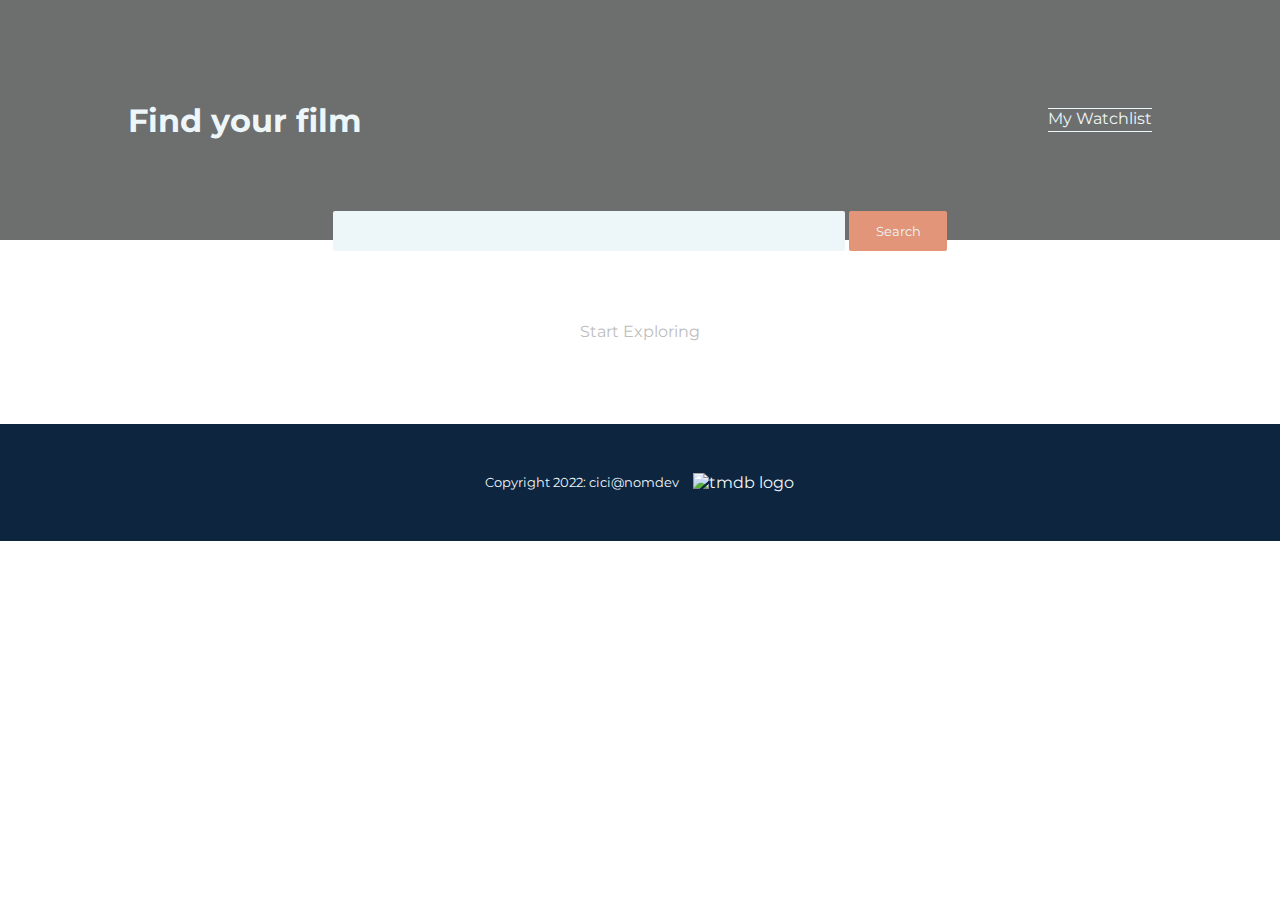
==== index.html @ 3c2e47fb "Initial" ====
<!DOCTYPE html>
<html lang="en">

<head>
    <title>Movie Check List</title>
    <meta name="description" content="A website to add movies in watchlist">
    <link rel="shortcut icon" href="./img/movies.ico">
    <meta name="viewport" content="width=device-width, initial-scale=1">
    <link rel="stylesheet" href="./css/index.css">
    <link rel="preconnect" href="https://fonts.googleapis.com">
    <link rel="preconnect" href="https://fonts.gstatic.com" crossorigin>
    <link href="https://fonts.googleapis.com/css2?family=Montserrat:wght@300;400;500&display=swap" rel="stylesheet">
</head>

<body>
    <main>
        <header class="d-flex">
            <h1><a href="./index.html">Find your film</a></h1>
            <a href="./watchlist.html">My Watchlist</a>
            <form id="form-search">
                <input type="text" id="search">
                <button type="submit" id="submit-btn">Search</button>
            </form>
        </header>
        <div class="container d-flex" id="movie-section">
            <p class="start-text" id="text-start">Start Exploring</p>
        </div>
    </main>
    <footer class="d-flex">
        <p>Copyright 2022: cici@nomdev</p>
        <a href="https://www.themoviedb.org"><img src="https://www.themoviedb.org/assets/2/v4/logos/v2/blue_short-8e7b30f73a4020692ccca9c88bafe5dcb6f8a62a4c6bc55cd9ba82bb2cd95f6c.svg"
            alt="tmdb logo"></a>
    </footer>
    <script src="./js/index.js" type="module"></script>
</body>

</html>
---- css/index.css ----
* {
    box-sizing: border-box;
}

/*TYpoGRAfy*/

body {
    font-family: 'Montserrat', sans-serif;
    text-align: center;
    margin: 0;
    font-weight: 400;
}

header {
    background: url("https://www.themoviedb.org/t/p/w1920_and_h600_multi_faces_filter(duotone,032541,01b4e4)/6LfVuZBiOOCtqch5Ukspjb9y0EB.jpg");
    background-repeat: no-repeat;
    background-size: cover;
    background-position: center;
    background-blend-mode: darken;
    height: 11em;
    padding: 0 2em;
    background-color: #222424a9;
    position: relative;
    color: #edf6f9;
}

header form {
    position: absolute;
    bottom: -.7em;
    left: 0;
    right: 0;
}

main p{
    line-height: 1.5rem;
}

.start-text{
    align-self: center;
    color: rgb(190, 189, 189);
    font-size: 1em;
}

.container {
    padding: 2em;
    text-align: left;
}

.movie-container.d-flex {
    padding: .5em 0;
}


.movie-container.d-flex img {
    border-radius: 2px 2px 0 0;
    width: 100%;
    height: 20em;
    object-position: top;
}

.movie-container.d-flex div {
    padding: 0 1em;
    background: #edf6f9;
    border-radius: 0 0 2px 2px;
}

.strong{
    font-weight: 500;
}

small{
    font-weight: 400;
    font-size: .7em;
}

a,
button {
    cursor: pointer;
}

a:focus,
a:hover {
    color: #edf6f9;
    border-top: 1px solid#e29578;
    border-bottom: 1px solid#e29578;
}

a {
    text-decoration: none;
    padding-bottom: .2em;
    border-top: 1px solid#edf6f9;
    border-bottom: 1px solid#edf6f9;
    color: #edf6f9;
}

button,
input {
    border: none;
    border-radius: 50%;
}

input, button[type=submit]{
    padding: 0 2em;
    height: 3em;
    border-radius: 2px;
}

button {
    font-family: inherit;
    color: #edf6f9;
    background: #e29578;

}

button:focus,
button:hover {
    background: #e4815e;
}

input {
    background: #edf6f9;
    width: 40%;
}

input:focus {
    outline: none;
}

img {
    max-width: 100%;
    min-height: 100%;
    height: auto;
    object-fit: cover;
}

.genre{
    margin-right: 2em;
}

footer {
    padding: 2em;
}

footer img,
footer p {
    padding: .5em;
}

footer img {
    width: 6em;
}

footer p {
    font-size: .8rem;
    color: #edf6f9;
}

footer a, h1 a{
    border: none;
    padding: 0;
}

footer a:focus,
footer a:hover,
h1 a:focus,
h1 a:hover {
    border: none;
}

@media screen AND (min-width:750px) {
    header {
        height: 15em;
        padding: 0 8em;
    }

    .container {
        padding: 4em 8em;
    }

    .movie-container.d-flex {
        padding: 1em 0;
    }

    .movie-container.d-flex img {
        border-radius: 2px 0 0 2px;
        width: 12.5em;
        height: auto;
    }
    
    .movie-container.d-flex div {
        border-radius: 0 2px 2px 0;
    }

    .w-100{
        width: 100%;
    }
    
    .w-80{
        width: 80%;
    }
}

/*LAyout*/

.d-flex {
    display: flex;
}

header.d-flex,
footer.d-flex {
    align-items: center;
}

header.d-flex {
    justify-content: space-between;
}

.container.d-flex {
    flex-direction: column;
}

.movie-container.d-flex {
    flex-direction: column;
}

footer.d-flex {
    justify-content: center;
}

footer {
    background: #0d253f;
}

@media screen AND (min-width:750px) {
    .movie-container.d-flex {
        flex-direction: row;
        justify-content: space-between;
    }
}
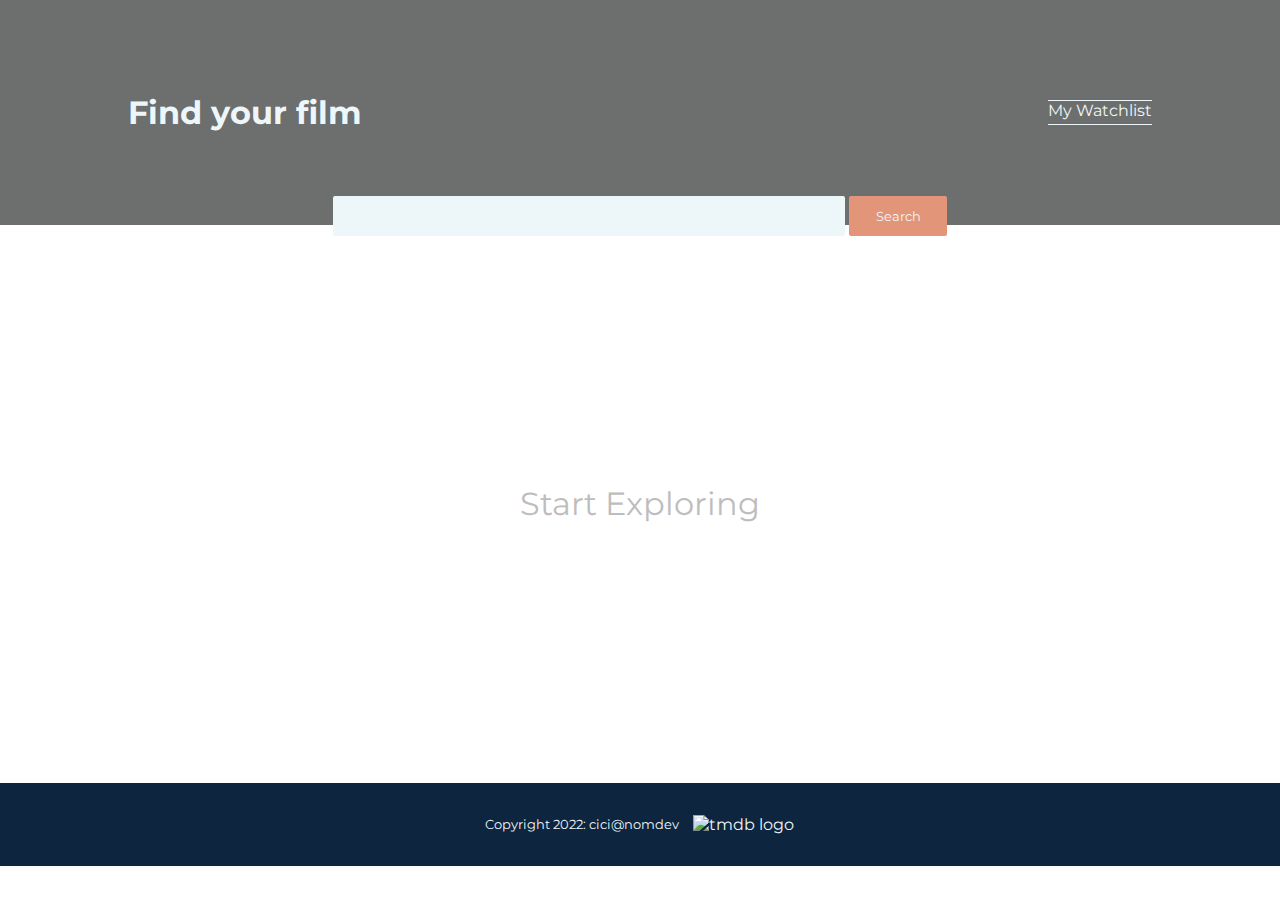
==== commit 19cc3b84: "Bug Fixed" ====
--- a/index.html
+++ b/index.html
@@ -2,7 +2,7 @@
 <html lang="en">
 
 <head>
-    <title>Movie Check List</title>
+    <title>Movies Watchlist</title>
     <meta name="description" content="A website to add movies in watchlist">
     <link rel="shortcut icon" href="./img/movies.ico">
     <meta name="viewport" content="width=device-width, initial-scale=1">
--- a/css/index.css
+++ b/css/index.css
@@ -22,6 +22,11 @@
     background-color: #222424a9;
     position: relative;
     color: #edf6f9;
+    max-height: 25vh;
+}
+
+header h1{
+    font-size: 1.5rem;
 }
 
 header form {
@@ -38,12 +43,14 @@
 .start-text{
     align-self: center;
     color: rgb(190, 189, 189);
-    font-size: 1em;
+    font-size: 2em;
+    line-height: 3rem;
 }
 
 .container {
     padding: 2em;
     text-align: left;
+    min-height: 63vh;
 }
 
 .movie-container.d-flex {
@@ -112,6 +119,11 @@
 
 }
 
+.remove, .add{
+    height: 1.25em;
+    padding: 0 0.47em;
+}
+
 button:focus,
 button:hover {
     background: #e4815e;
@@ -139,11 +151,13 @@
 
 footer {
     padding: 2em;
+    min-height: 8vh;
 }
 
 footer img,
 footer p {
-    padding: .5em;
+    padding: 0 .5em;
+    margin: 0;
 }
 
 footer img {
@@ -167,14 +181,20 @@
     border: none;
 }
 
-@media screen AND (min-width:750px) {
+@media screen AND (min-width:650px) {
     header {
         height: 15em;
         padding: 0 8em;
     }
 
+    header h1{
+        font-size: 2rem;
+    }
+
     .container {
         padding: 4em 8em;
+        max-width: 1200px;
+        margin: 0 auto;
     }
 
     .movie-container.d-flex {
@@ -200,6 +220,18 @@
     }
 }
 
+@media (min-width:650px) AND (max-width:1299px){
+    .container {
+        min-height: 62vh;
+    }
+}
+
+@media (min-width:1300px){
+    .container {
+        min-height: 66.4vh;
+    }
+}
+
 /*LAyout*/
 
 .d-flex {
@@ -217,6 +249,7 @@
 
 .container.d-flex {
     flex-direction: column;
+    justify-content: center
 }
 
 .movie-container.d-flex {
@@ -231,7 +264,7 @@
     background: #0d253f;
 }
 
-@media screen AND (min-width:750px) {
+@media screen AND (min-width:650px) {
     .movie-container.d-flex {
         flex-direction: row;
         justify-content: space-between;
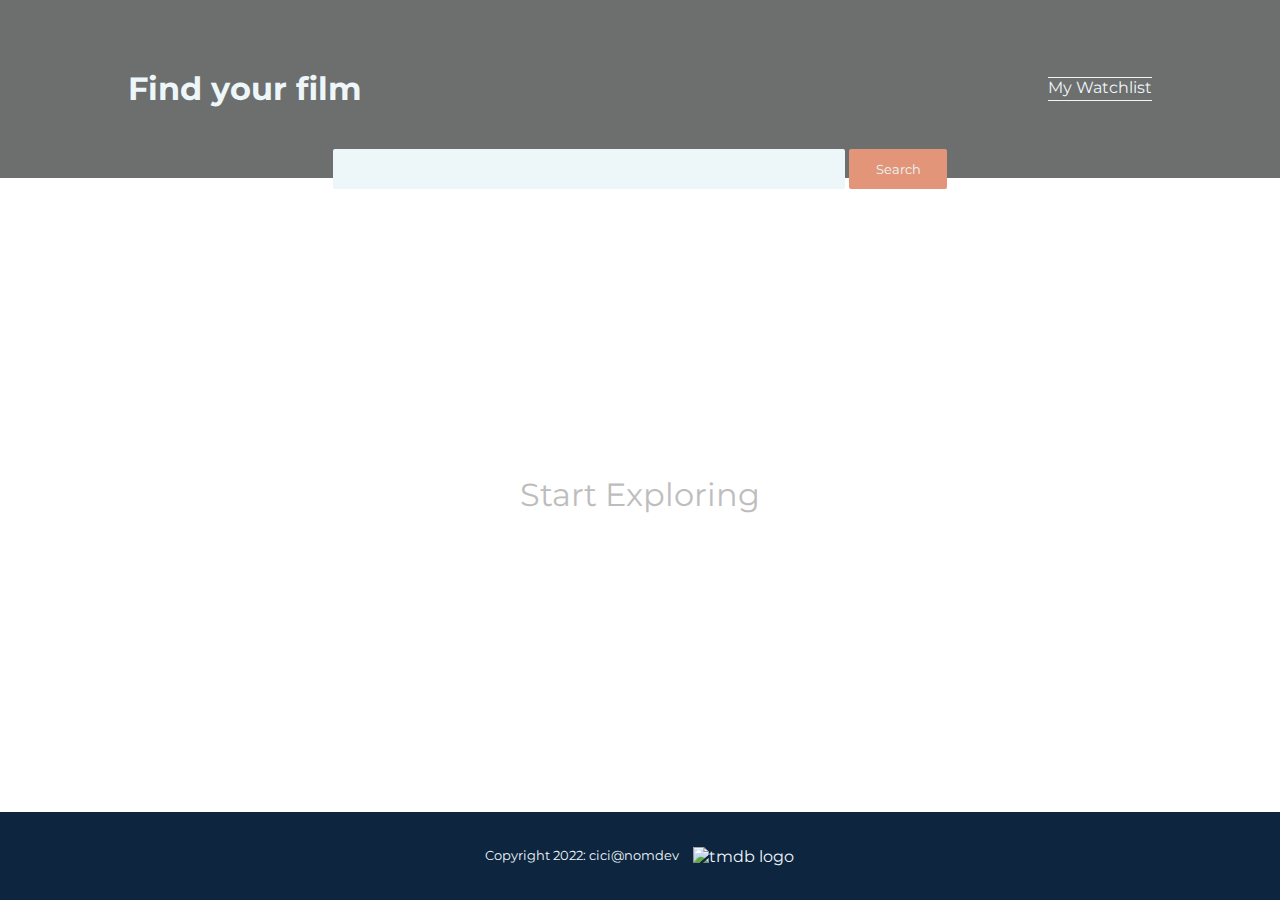
==== commit b09731e7: "Flex-grow" ====
--- a/index.html
+++ b/index.html
@@ -12,20 +12,18 @@
     <link href="https://fonts.googleapis.com/css2?family=Montserrat:wght@300;400;500&display=swap" rel="stylesheet">
 </head>
 
-<body>
-    <main>
-        <header class="d-flex">
-            <h1><a href="./index.html">Find your film</a></h1>
-            <a href="./watchlist.html">My Watchlist</a>
-            <form id="form-search">
-                <input type="text" id="search">
-                <button type="submit" id="submit-btn">Search</button>
-            </form>
-        </header>
-        <div class="container d-flex" id="movie-section">
-            <p class="start-text" id="text-start">Start Exploring</p>
-        </div>
-    </main>
+<body class="d-flex">
+    <header class="d-flex">
+        <h1><a href="./index.html">Find your film</a></h1>
+        <a href="./watchlist.html">My Watchlist</a>
+        <form id="form-search">
+            <input type="text" id="search">
+            <button type="submit" id="submit-btn">Search</button>
+        </form>
+    </header>
+    <div class="container d-flex" id="movie-section">
+        <p class="start-text" id="text-start">Start Exploring</p>
+    </div>
     <footer class="d-flex">
         <p>Copyright 2022: cici@nomdev</p>
         <a href="https://www.themoviedb.org"><img src="https://www.themoviedb.org/assets/2/v4/logos/v2/blue_short-8e7b30f73a4020692ccca9c88bafe5dcb6f8a62a4c6bc55cd9ba82bb2cd95f6c.svg"
--- a/css/index.css
+++ b/css/index.css
@@ -9,6 +9,7 @@
     text-align: center;
     margin: 0;
     font-weight: 400;
+    height: 100vh;
 }
 
 header {
@@ -17,12 +18,10 @@
     background-size: cover;
     background-position: center;
     background-blend-mode: darken;
-    height: 11em;
-    padding: 0 2em;
+    padding: 3em 2em;
     background-color: #222424a9;
     position: relative;
     color: #edf6f9;
-    max-height: 25vh;
 }
 
 header h1{
@@ -36,7 +35,7 @@
     right: 0;
 }
 
-main p{
+p{
     line-height: 1.5rem;
 }
 
@@ -50,7 +49,6 @@
 .container {
     padding: 2em;
     text-align: left;
-    min-height: 63vh;
 }
 
 .movie-container.d-flex {
@@ -151,7 +149,6 @@
 
 footer {
     padding: 2em;
-    min-height: 8vh;
 }
 
 footer img,
@@ -183,8 +180,7 @@
 
 @media screen AND (min-width:650px) {
     header {
-        height: 15em;
-        padding: 0 8em;
+        padding: 3em 8em;
     }
 
     header h1{
@@ -220,22 +216,15 @@
     }
 }
 
-@media (min-width:650px) AND (max-width:1299px){
-    .container {
-        min-height: 62vh;
-    }
-}
-
-@media (min-width:1300px){
-    .container {
-        min-height: 66.4vh;
-    }
-}
 
 /*LAyout*/
 
 .d-flex {
     display: flex;
+}
+
+body.d-flex{
+    flex-direction: column;
 }
 
 header.d-flex,
@@ -249,7 +238,8 @@
 
 .container.d-flex {
     flex-direction: column;
-    justify-content: center
+    justify-content: center;
+    flex-grow: 1;
 }
 
 .movie-container.d-flex {
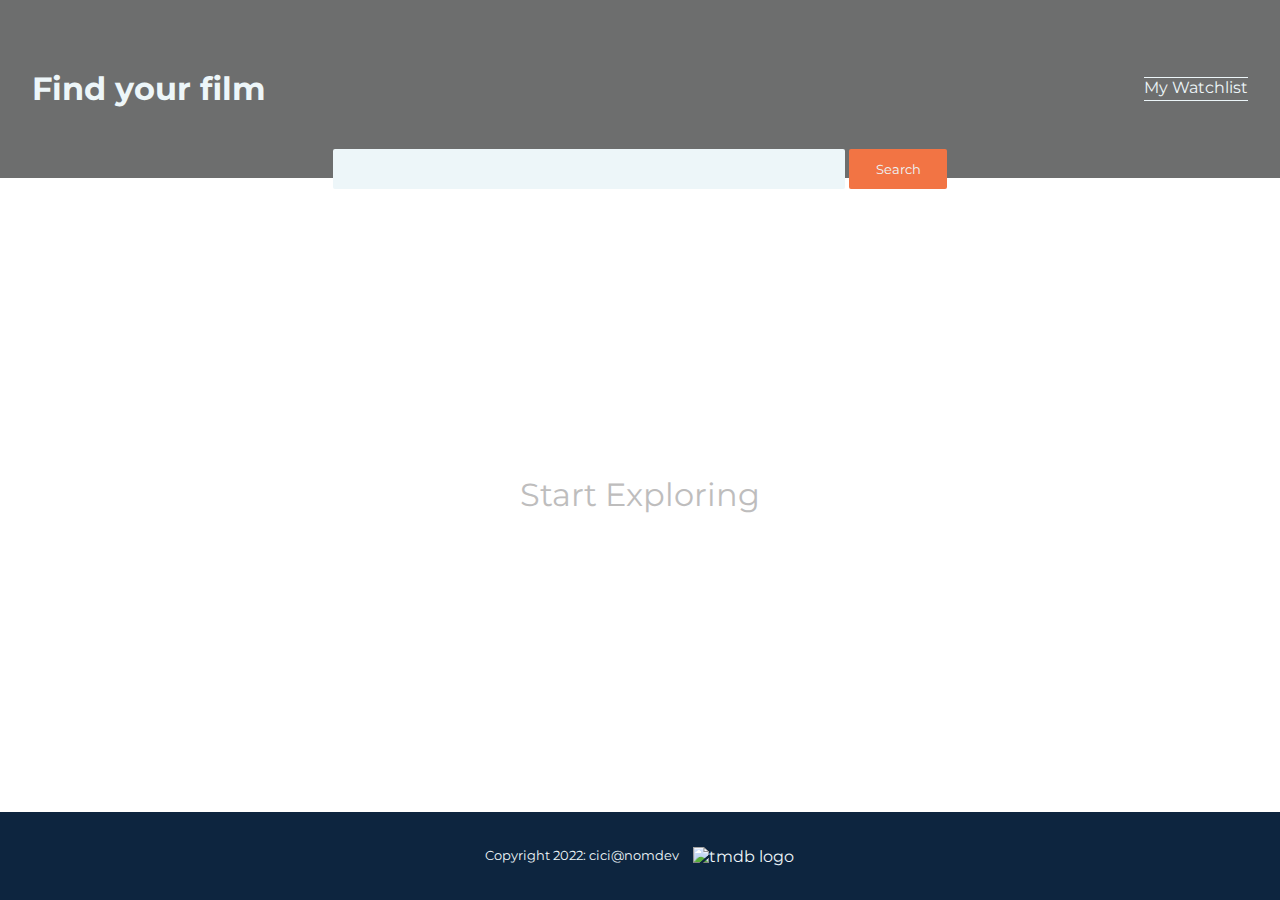
==== commit 73cb35ec: "Fix lighthub" ====
--- a/index.html
+++ b/index.html
@@ -17,7 +17,7 @@
         <h1><a href="./index.html">Find your film</a></h1>
         <a href="./watchlist.html">My Watchlist</a>
         <form id="form-search">
-            <input type="text" id="search">
+            <input type="text" id="search" aria-label="search-input">
             <button type="submit" id="submit-btn">Search</button>
         </form>
     </header>
--- a/css/index.css
+++ b/css/index.css
@@ -24,7 +24,7 @@
     color: #edf6f9;
 }
 
-header h1{
+header h1 {
     font-size: 1.5rem;
 }
 
@@ -35,11 +35,11 @@
     right: 0;
 }
 
-p{
+p {
     line-height: 1.5rem;
 }
 
-.start-text{
+.start-text {
     align-self: center;
     color: rgb(190, 189, 189);
     font-size: 2em;
@@ -60,20 +60,24 @@
     border-radius: 2px 2px 0 0;
     width: 100%;
     height: 20em;
-    object-position: top;
+    object-position: center;
 }
 
 .movie-container.d-flex div {
-    padding: 0 1em;
+    padding: 1em 2em;
     background: #edf6f9;
     border-radius: 0 0 2px 2px;
 }
 
-.strong{
+.action-whitelist {
+    display: inline-block;
+}
+
+.strong {
     font-weight: 500;
 }
 
-small{
+small {
     font-weight: 400;
     font-size: .7em;
 }
@@ -86,8 +90,8 @@
 a:focus,
 a:hover {
     color: #edf6f9;
-    border-top: 1px solid#e29578;
-    border-bottom: 1px solid#e29578;
+    border-top: 1px solid #f27444;
+    border-bottom: 1px solid #f27444;
 }
 
 a {
@@ -101,10 +105,10 @@
 button,
 input {
     border: none;
-    border-radius: 50%;
-}
-
-input, button[type=submit]{
+}
+
+input,
+button[type=submit] {
     padding: 0 2em;
     height: 3em;
     border-radius: 2px;
@@ -113,18 +117,33 @@
 button {
     font-family: inherit;
     color: #edf6f9;
-    background: #e29578;
-
-}
-
-.remove, .add{
-    height: 1.25em;
-    padding: 0 0.47em;
-}
+    background: #f27444;
+    border: none;
+    border-radius: 20px;
+}
+
+.remove, .add {
+    margin: 0;
+    padding: 0;
+    border: none;
+    border-radius: 50%;
+    background: #f27444;
+    width: 15px;
+    height: 15px;
+    transition: transform 2s;
+    color: #edf6f9;
+}
+
+
+.add:hover,
+.remove:hover {
+    transform: rotate(360deg);
+}
+
 
 button:focus,
 button:hover {
-    background: #e4815e;
+    background: #f27444;
 }
 
 input {
@@ -138,12 +157,12 @@
 
 img {
     max-width: 100%;
-    min-height: 100%;
+    max-height: 100%;
     height: auto;
     object-fit: cover;
 }
 
-.genre{
+.genre {
     margin-right: 2em;
 }
 
@@ -166,7 +185,8 @@
     color: #edf6f9;
 }
 
-footer a, h1 a{
+footer a,
+h1 a {
     border: none;
     padding: 0;
 }
@@ -179,11 +199,8 @@
 }
 
 @media screen AND (min-width:650px) {
-    header {
-        padding: 3em 8em;
-    }
-
-    header h1{
+
+    header h1 {
         font-size: 2rem;
     }
 
@@ -202,16 +219,16 @@
         width: 12.5em;
         height: auto;
     }
-    
+
     .movie-container.d-flex div {
         border-radius: 0 2px 2px 0;
     }
 
-    .w-100{
+    .w-100 {
         width: 100%;
     }
-    
-    .w-80{
+
+    .w-80 {
         width: 80%;
     }
 }
@@ -223,7 +240,7 @@
     display: flex;
 }
 
-body.d-flex{
+body.d-flex {
     flex-direction: column;
 }
 
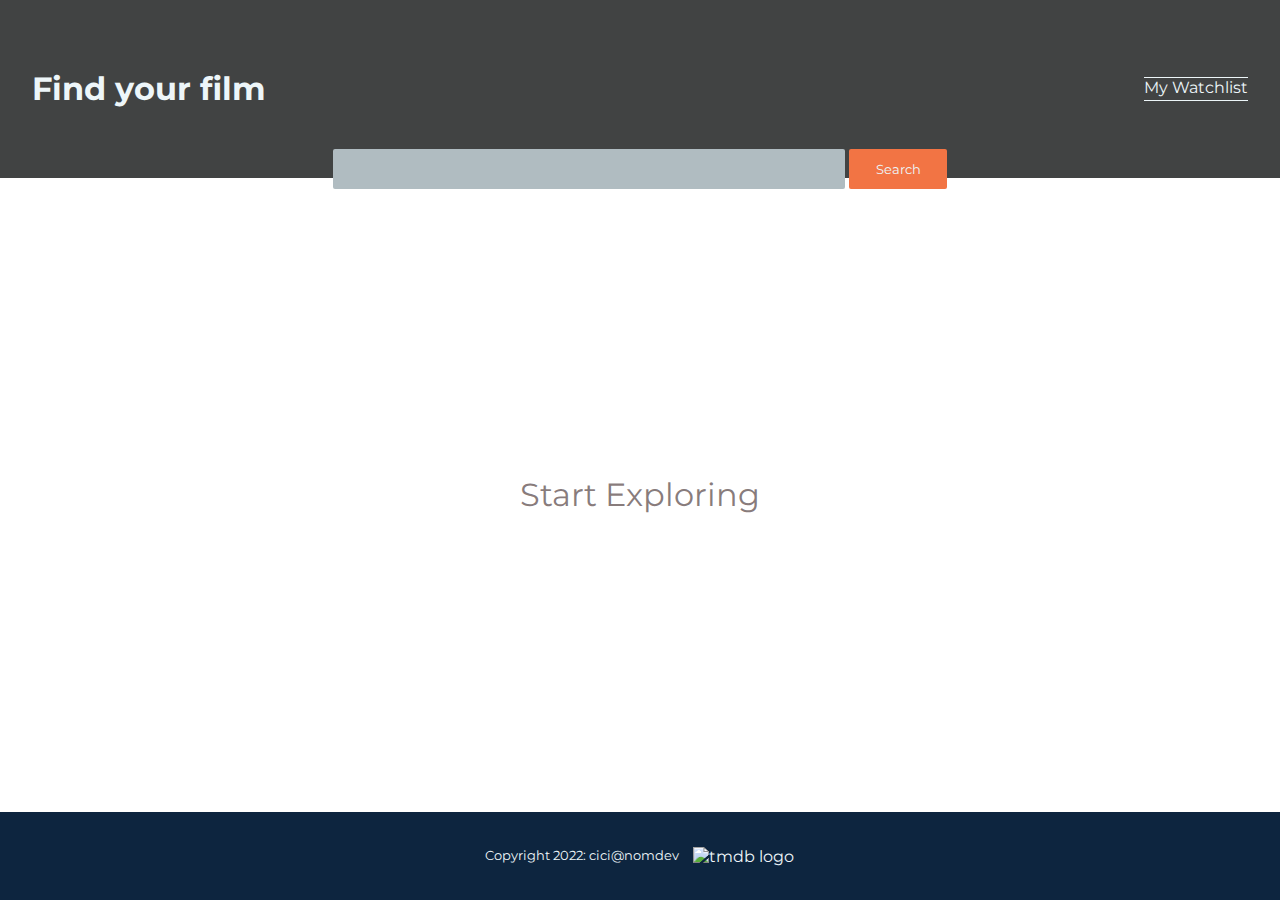
==== commit 0a0338fa: "Fix" ====
--- a/index.html
+++ b/index.html
@@ -26,7 +26,7 @@
     </div>
     <footer class="d-flex">
         <p>Copyright 2022: cici@nomdev</p>
-        <a href="https://www.themoviedb.org"><img src="https://www.themoviedb.org/assets/2/v4/logos/v2/blue_short-8e7b30f73a4020692ccca9c88bafe5dcb6f8a62a4c6bc55cd9ba82bb2cd95f6c.svg"
+        <a href="https://www.themoviedb.org"><img width="86" height="auto" src="https://www.themoviedb.org/assets/2/v4/logos/v2/blue_short-8e7b30f73a4020692ccca9c88bafe5dcb6f8a62a4c6bc55cd9ba82bb2cd95f6c.svg"
             alt="tmdb logo"></a>
     </footer>
     <script src="./js/index.js" type="module"></script>
--- a/css/index.css
+++ b/css/index.css
@@ -19,7 +19,7 @@
     background-position: center;
     background-blend-mode: darken;
     padding: 3em 2em;
-    background-color: #222424a9;
+    background-color: #222424db;
     position: relative;
     color: #edf6f9;
 }
@@ -41,7 +41,7 @@
 
 .start-text {
     align-self: center;
-    color: rgb(190, 189, 189);
+    color: rgb(120 106 106 / 88%);
     font-size: 2em;
     line-height: 3rem;
 }
@@ -147,7 +147,7 @@
 }
 
 input {
-    background: #edf6f9;
+    background: #b0bcc1;
     width: 40%;
 }
 
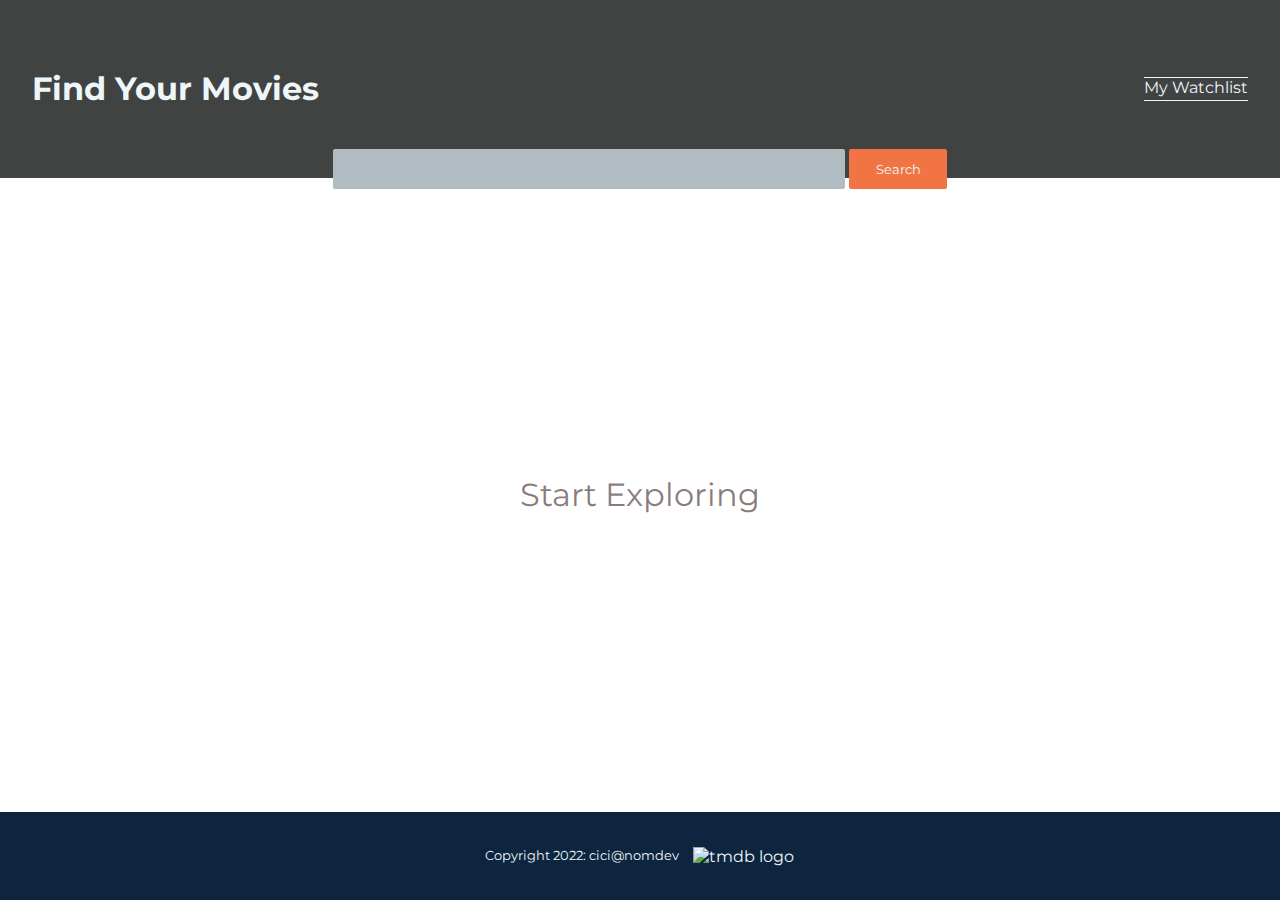
==== commit b27ba112: "fix" ====
--- a/index.html
+++ b/index.html
@@ -14,7 +14,7 @@
 
 <body class="d-flex">
     <header class="d-flex">
-        <h1><a href="./index.html">Find your film</a></h1>
+        <h1><a href="./index.html">Find Your Movies</a></h1>
         <a href="./watchlist.html">My Watchlist</a>
         <form id="form-search">
             <input type="text" id="search" aria-label="search-input">
@@ -26,7 +26,7 @@
     </div>
     <footer class="d-flex">
         <p>Copyright 2022: cici@nomdev</p>
-        <a href="https://www.themoviedb.org"><img width="86" height="auto" src="https://www.themoviedb.org/assets/2/v4/logos/v2/blue_short-8e7b30f73a4020692ccca9c88bafe5dcb6f8a62a4c6bc55cd9ba82bb2cd95f6c.svg"
+        <a href="https://www.themoviedb.org"><img width="80" height="10" src="https://www.themoviedb.org/assets/2/v4/logos/v2/blue_short-8e7b30f73a4020692ccca9c88bafe5dcb6f8a62a4c6bc55cd9ba82bb2cd95f6c.svg"
             alt="tmdb logo"></a>
     </footer>
     <script src="./js/index.js" type="module"></script>
--- a/css/index.css
+++ b/css/index.css
@@ -24,10 +24,6 @@
     color: #edf6f9;
 }
 
-header h1 {
-    font-size: 1.5rem;
-}
-
 header form {
     position: absolute;
     bottom: -.7em;
@@ -200,10 +196,6 @@
 
 @media screen AND (min-width:650px) {
 
-    header h1 {
-        font-size: 2rem;
-    }
-
     .container {
         padding: 4em 8em;
         max-width: 1200px;
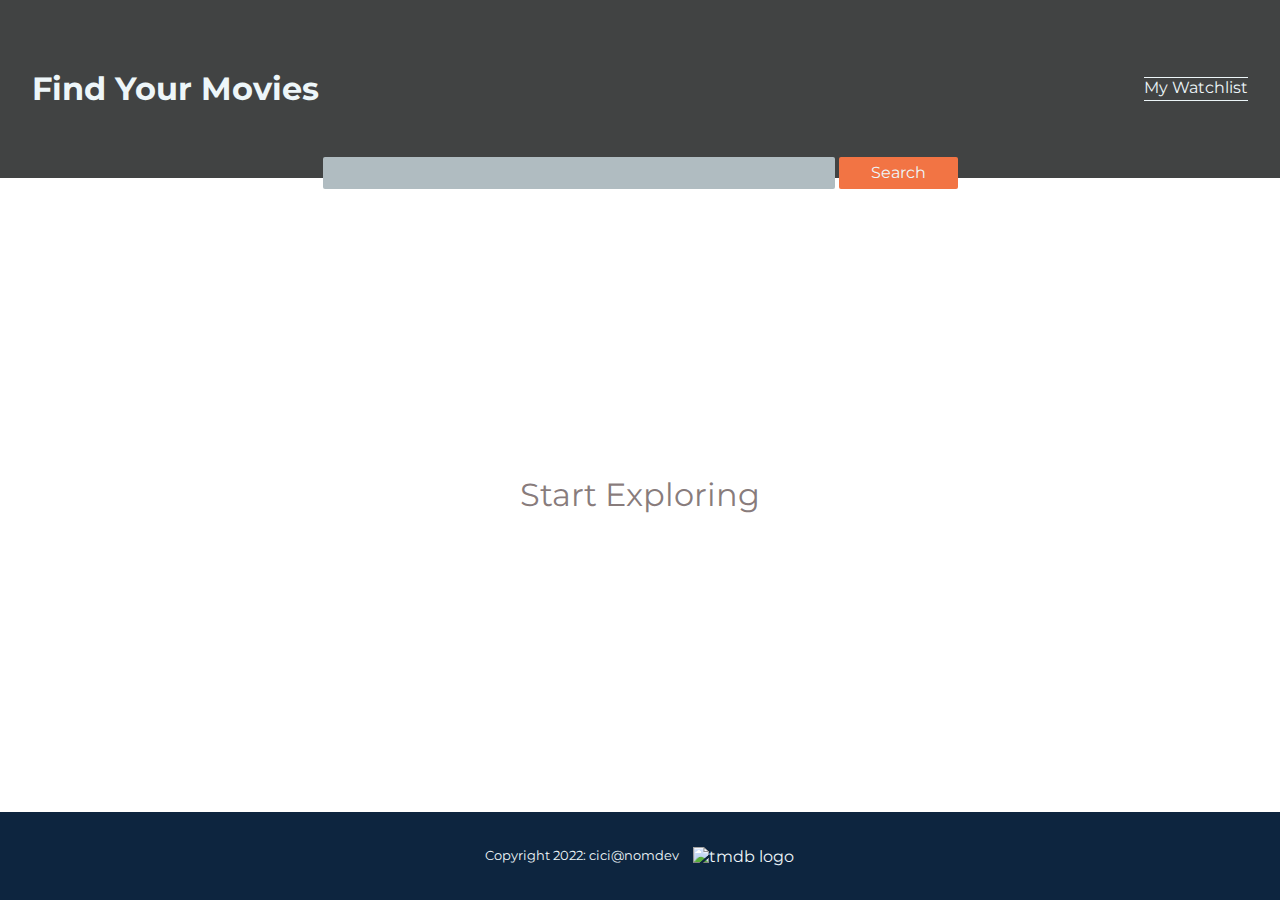
==== commit fbaf6d1e: "Changes to import" ====
--- a/index.html
+++ b/index.html
@@ -7,9 +7,6 @@
     <link rel="shortcut icon" href="./img/movies.ico">
     <meta name="viewport" content="width=device-width, initial-scale=1">
     <link rel="stylesheet" href="./css/index.css">
-    <link rel="preconnect" href="https://fonts.googleapis.com">
-    <link rel="preconnect" href="https://fonts.gstatic.com" crossorigin>
-    <link href="https://fonts.googleapis.com/css2?family=Montserrat:wght@300;400;500&display=swap" rel="stylesheet">
 </head>
 
 <body class="d-flex">
--- a/css/index.css
+++ b/css/index.css
@@ -1,3 +1,5 @@
+@import url('https://fonts.googleapis.com/css2?family=Montserrat:wght@300;400;500&display=swap');
+
 * {
     box-sizing: border-box;
 }
@@ -31,6 +33,16 @@
     right: 0;
 }
 
+h1 {
+    font-size: 1.5em;
+    align-self: left;
+    text-align: left;
+}
+
+h2 {
+    font-size: 1.2em;
+}
+
 p {
     line-height: 1.5rem;
 }
@@ -106,8 +118,9 @@
 input,
 button[type=submit] {
     padding: 0 2em;
-    height: 3em;
+    height: 2em;
     border-radius: 2px;
+    font-size: 1rem;
 }
 
 button {
@@ -118,7 +131,8 @@
     border-radius: 20px;
 }
 
-.remove, .add {
+.remove,
+.add {
     margin: 0;
     padding: 0;
     border: none;
@@ -128,6 +142,7 @@
     height: 15px;
     transition: transform 2s;
     color: #edf6f9;
+    font-size: .7rem;
 }
 
 
@@ -196,6 +211,14 @@
 
 @media screen AND (min-width:650px) {
 
+    h1 {
+        font-size: 2em;
+    }
+
+    h2 {
+        font-size: 1.5em;
+    }
+
     .container {
         padding: 4em 8em;
         max-width: 1200px;
